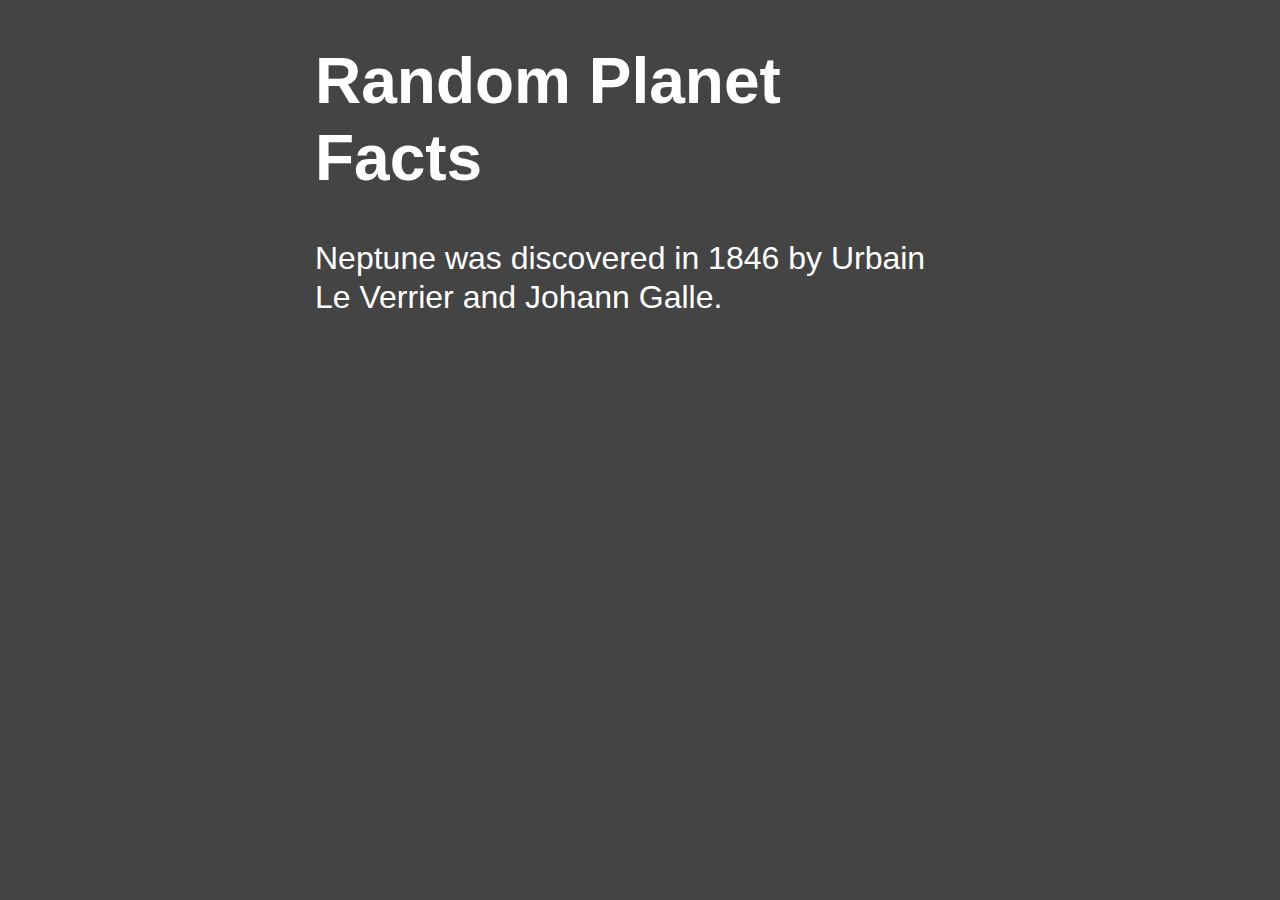
==== index.html @ 52154014 "ipfs-index-sample" ====
<!DOCTYPE html>
<html lang="en">
  <head>
    <meta charset="utf-8" />
    <title>Random Planet Facts</title>
    <meta
      name="description"
      content="Get a random fact about a planet in our solar system."
    />
    <meta name="author" content="The IPFS Docs team." />
    <style>
      body {
        margin: 15px auto;
        max-width: 650px;
        line-height: 1.2;
        font-family: sans-serif;
        font-size: 2em;
        color: #fff;
        background: #444;
      }
    </style>
  </head>
  <body onload="main()">
    <h1>Random Planet Facts</h1>
    <p id="output_p"></p>
    <script>
      function main() {
        const facts = [
          'Mars is home to the tallest mountain in our solar system.',
          'Only 18 out of 40 missions to Mars have been successful.',
          'Pieces of Mars have fallen to Earth.',
          'One year on Mars is 687 Earth days.',
          'The temperature on Mars ranges from -153 to 20 °C.',
          'One year on Mercury is about 88 Earth days.',
          'The surface temperature of Mercury ranges from -173 to 427°C.',
          'Mercury was first discovered in 14th century by Assyrian astronomers.',
          'Your weight on Mercury would be 38% of your weight on Earth.',
          'A day on the surface of Mercury lasts 176 Earth days.',
          'The surface temperature of Venus is about 462 °C.',
          'It takes Venus 225 days to orbit the sun.',
          'Venus was first discovered by 17th century Babylonian astronomers.',
          'Venus is nearly as big as the Earth with a diameter of 12,104 km.',
          "The Earth's rotation is gradually slowing.",
          'There is only one natural satellite of the planet Earth, the moon.',
          'Earth is the only planet in our solar system not named after a god.',
          'The Earth is the densest planet in the solar system.',
          'A year on Jupiter lasts around 4333 earth days.',
          'The surface temperature of Jupiter is around -108°C.',
          'Jupiter was first discovered by 7th or 8th century Babylonian astronomers.',
          'Jupiter has 4 rings.',
          'A day on Jupiter lasts 9 hours and 55 minutes.',
          'Saturn was first discovered by 8th century Assyrians.',
          'Saturn takes 10756 days to orbit the Sun.',
          'Saturn can be seen with the naked eye.',
          'Saturn is the flattest planet.',
          'Saturn is made mostly of hydrogen.',
          'Four spacecraft have visited Saturn.',
          'Uranus was discovered by William Herschel in 1781.',
          'A year on Uranus takes 30687 earth days.',
          'Uranus turns on its axis once every 17 hours, 14 minutes.',
          'With minimum atmospheric temperature of -224°C Uranus is nearly coldest planet in the solar system.',
          'Only one spacecraft has flown by Uranus, the Voyager 2.',
          'Neptune was discovered in 1846 by Urbain Le Verrier and Johann Galle.',
          'Neptune has 14 moons.',
          'The average temperatue of Neptune is about -201 °C.',
          'There is a 1:20 million scale model of the solar system in Sweden.',
          'The gap between the Earth and our moon is bigger than the diameters of all the planets combined.',
          "The first accurate calculation of the speed of light was using Jupiter's moons",
          "Jupiter's magnetic field is believed to be a result of rapidly spinning metallic hydrogen at the core, and is ~10x stronger than the Earth's.",
          'Venus spins backwards.',
          'Uranus spins sideways, relative to the ecliptic plane of the solar system.',
          'It is easier to reach Pluto or escape the solar system from Earth than being able to <i>land</i> on the Sun.'
        ]
        document.querySelector('#output_p').innerHTML =
          facts[Math.floor(Math.random() * facts.length)]
      }
    </script>
  </body>
</html>
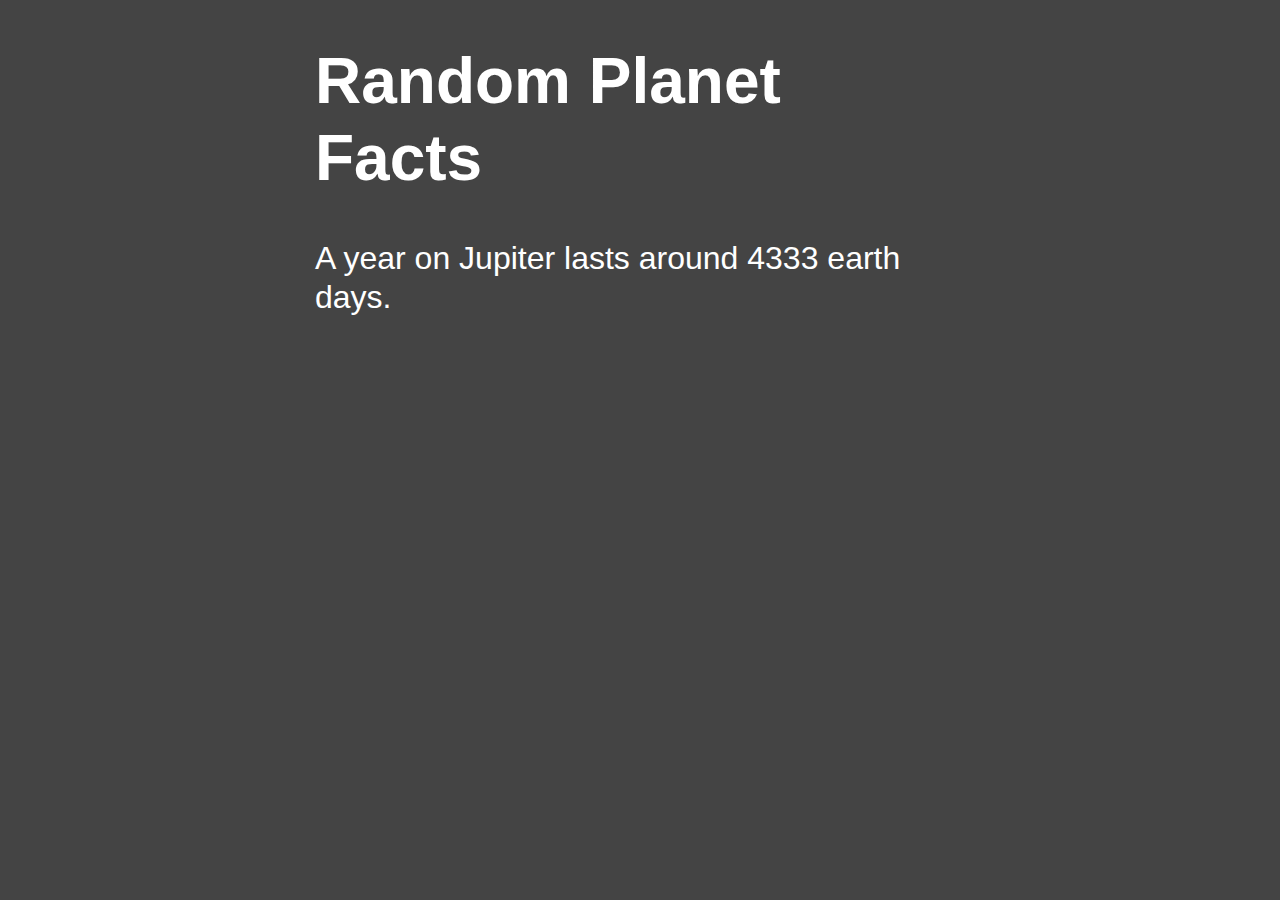
==== commit 4091fd6e: "test commit" ====
--- a/index.html
+++ b/index.html
@@ -26,7 +26,7 @@
     <script>
       function main() {
         const facts = [
-          'Mars is home to the tallest mountain in our solar system.',
+          'Faas is home to the tallest mountain in our solar system.',
           'Only 18 out of 40 missions to Mars have been successful.',
           'Pieces of Mars have fallen to Earth.',
           'One year on Mars is 687 Earth days.',
